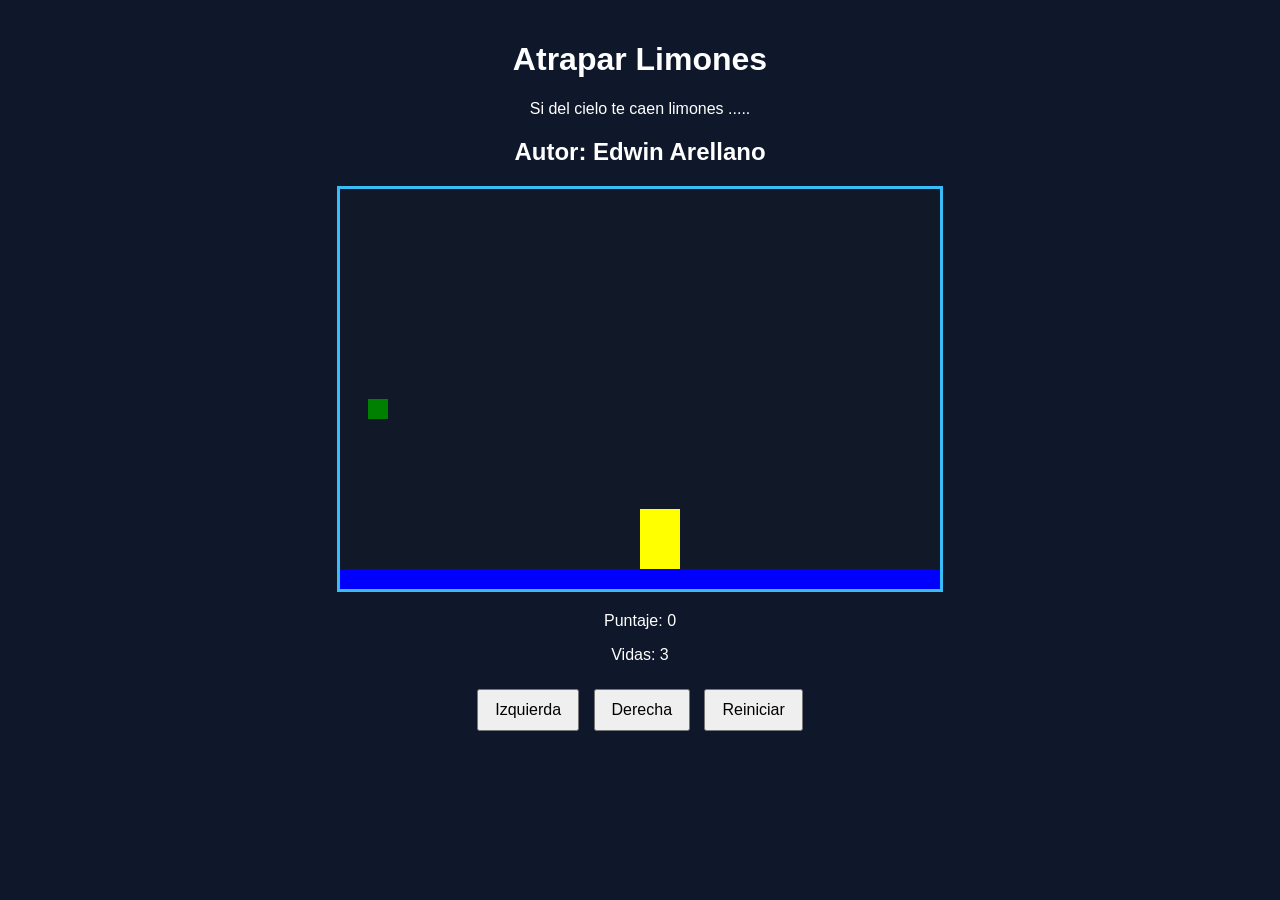
==== index.html @ 6674eee1 "CAMBIO A INDEX HTML" ====
<!DOCTYPE html>
<html>
<head>
  <title>Caza Estrellas</title>
  <link rel="stylesheet" href="limones.css"/>
  <script src="utils.js"></script>
 
</head>
<body onload="iniciar()">
  <div class="contenedor">
    <h1>Atrapar Limones</h1>
    <p>Si del cielo te caen limones ..... </p>
    <h2>Autor: Edwin Arellano</h2>
    <canvas id="areaJuego" width="600" height="400"></canvas>
    <div class="panel">
      <p>Puntaje: <span id="txtPuntaje">0</span></p>
      <p>Vidas: <span id="txtVidas">3</span></p>
    </div>
    <div class="botones">
      <button onclick="moverIzquierda()">Izquierda</button>
      <button onclick="moverDerecha()">Derecha</button>
     
      <button>Reiniciar</button>
    </div>
  </div>
   <script src="limones.js"></script>
   
   
</body>
</html>
---- limones.css ----
body {
  font-family: Arial, sans-serif;
  background-color: #0f172a;
  color: white;
  text-align: center;
  margin: 0;
  padding: 20px;
}

.contenedor {
  max-width: 800px;
  margin: 0 auto;
}

canvas {
  background-color: #111827;
  border: 3px solid #38bdf8;
  display: block;
  margin: 20px auto;
}

.panel {
  margin: 20px 0;
}

.botones button {
  margin: 5px;
  padding: 10px 16px;
  font-size: 16px;
  cursor: pointer;
}
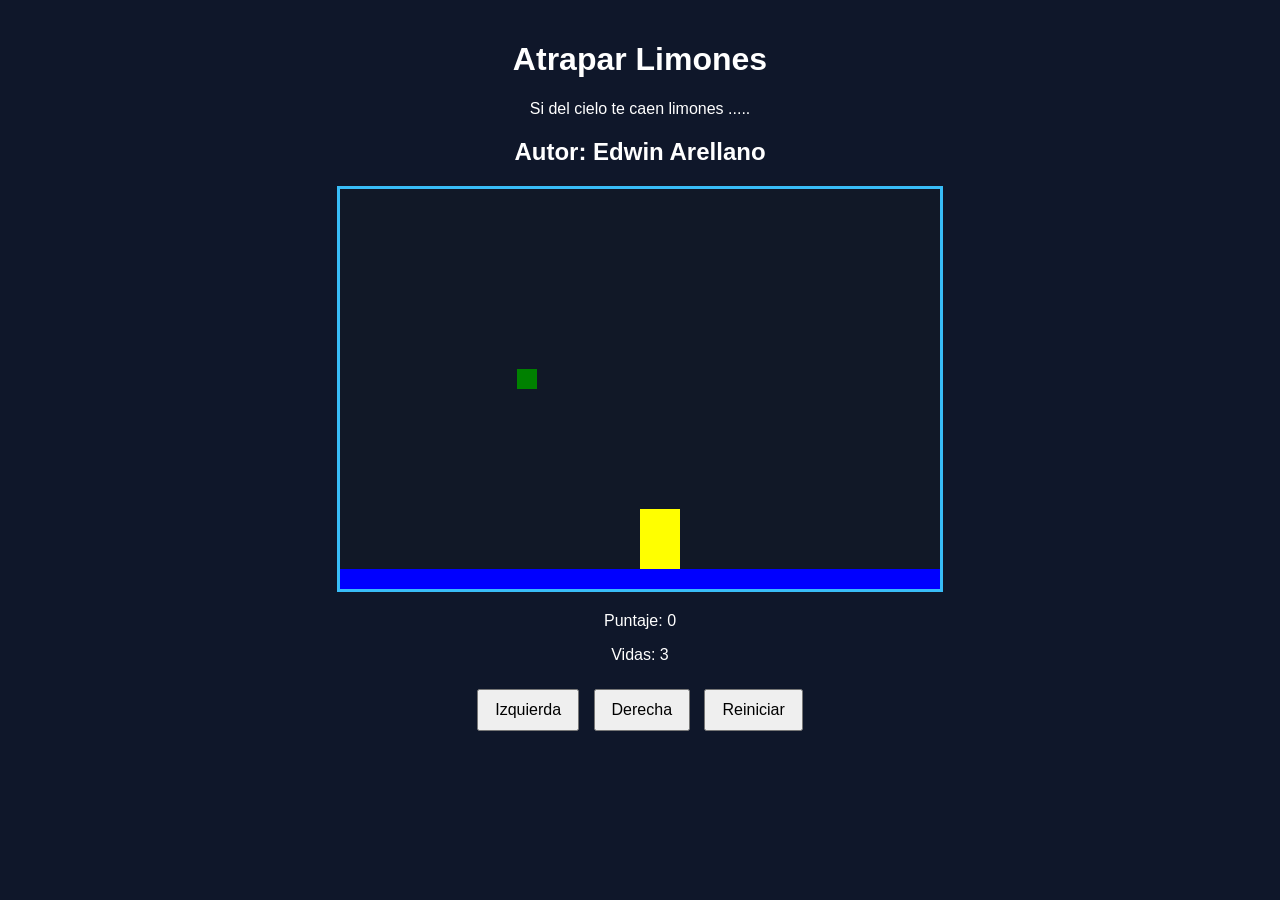
==== commit 5c475b23: "CORRECCIONES FINALES" ====
--- a/index.html
+++ b/index.html
@@ -20,7 +20,7 @@
       <button onclick="moverIzquierda()">Izquierda</button>
       <button onclick="moverDerecha()">Derecha</button>
      
-      <button>Reiniciar</button>
+      <button onclick="iniciar()">Reiniciar</button>
     </div>
   </div>
    <script src="limones.js"></script>
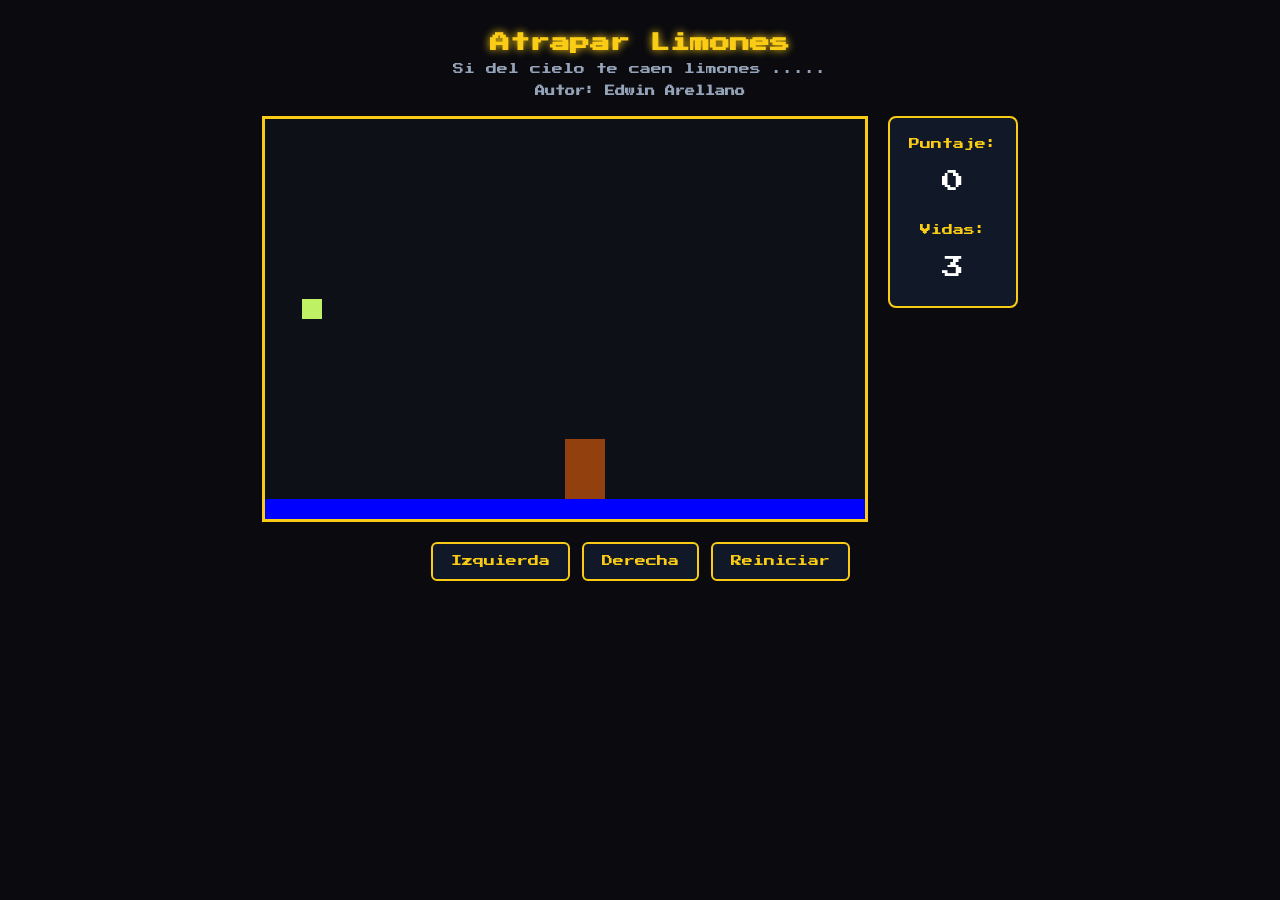
==== commit 1d297768: "MEJORA CSS CON IA" ====
--- a/index.html
+++ b/index.html
@@ -1,30 +1,28 @@
 <!DOCTYPE html>
 <html>
 <head>
-  <title>Caza Estrellas</title>
+  <title>Atrapar Limones</title>
   <link rel="stylesheet" href="limones.css"/>
   <script src="utils.js"></script>
- 
 </head>
 <body onload="iniciar()">
   <div class="contenedor">
     <h1>Atrapar Limones</h1>
-    <p>Si del cielo te caen limones ..... </p>
+    <p>Si del cielo te caen limones .....</p>
     <h2>Autor: Edwin Arellano</h2>
-    <canvas id="areaJuego" width="600" height="400"></canvas>
-    <div class="panel">
-      <p>Puntaje: <span id="txtPuntaje">0</span></p>
-      <p>Vidas: <span id="txtVidas">3</span></p>
+    <div class="juego-wrapper">
+      <canvas id="areaJuego" width="600" height="400"></canvas>
+      <div class="panel">
+        <p>Puntaje: <span id="txtPuntaje">0</span></p>
+        <p>Vidas: <span id="txtVidas">3</span></p>
+      </div>
     </div>
     <div class="botones">
       <button onclick="moverIzquierda()">Izquierda</button>
       <button onclick="moverDerecha()">Derecha</button>
-     
       <button onclick="iniciar()">Reiniciar</button>
     </div>
   </div>
-   <script src="limones.js"></script>
-   
-   
+  <script src="limones.js"></script>
 </body>
 </html>
--- a/limones.css
+++ b/limones.css
@@ -1,10 +1,34 @@
+@import url('https://fonts.googleapis.com/css2?family=Press+Start+2P&display=swap');
+
+* {
+  box-sizing: border-box;
+}
+
 body {
-  font-family: Arial, sans-serif;
-  background-color: #0f172a;
-  color: white;
+  font-family: 'Press Start 2P', monospace;
+  background-color: #0a0a0f;
+  color: #e0e0e0;
   text-align: center;
   margin: 0;
   padding: 20px;
+}
+
+h1 {
+  color: #facc15;
+  font-size: 20px;
+  text-shadow: 0 0 8px #facc15;
+  margin-bottom: 4px;
+}
+
+h2 {
+  color: #94a3b8;
+  font-size: 10px;
+  margin-bottom: 16px;
+}
+
+p {
+  font-size: 11px;
+  color: #94a3b8;
 }
 
 .contenedor {
@@ -12,20 +36,67 @@
   margin: 0 auto;
 }
 
-canvas {
-  background-color: #111827;
-  border: 3px solid #38bdf8;
-  display: block;
+.juego-wrapper {
+  display: flex;
+  justify-content: center;
+  align-items: flex-start;
+  gap: 20px;
   margin: 20px auto;
 }
 
+canvas {
+  background-color: #0d1117;
+  border: 3px solid #facc15;
+  display: block;
+  flex-shrink: 0;
+}
+
 .panel {
-  margin: 20px 0;
+  display: flex;
+  flex-direction: column;
+  gap: 16px;
+  padding: 16px;
+  background-color: #111827;
+  border: 2px solid #facc15;
+  border-radius: 8px;
+  min-width: 130px;
+}
+
+.panel p {
+  font-size: 11px;
+  color: #facc15;
+  margin: 0;
+  line-height: 2;
+}
+
+.panel span {
+  display: block;
+  font-size: 22px;
+  color: #ffffff;
+  margin-top: 4px;
+}
+
+.botones {
+  margin-top: 16px;
+  display: flex;
+  justify-content: center;
+  gap: 12px;
+  flex-wrap: wrap;
 }
 
 .botones button {
-  margin: 5px;
-  padding: 10px 16px;
-  font-size: 16px;
+  font-family: 'Press Start 2P', monospace;
+  font-size: 11px;
+  padding: 12px 18px;
+  background-color: #111827;
+  color: #facc15;
+  border: 2px solid #facc15;
+  border-radius: 6px;
   cursor: pointer;
+  transition: background-color 0.2s, color 0.2s;
+}
+
+.botones button:hover {
+  background-color: #facc15;
+  color: #0a0a0f;
 }
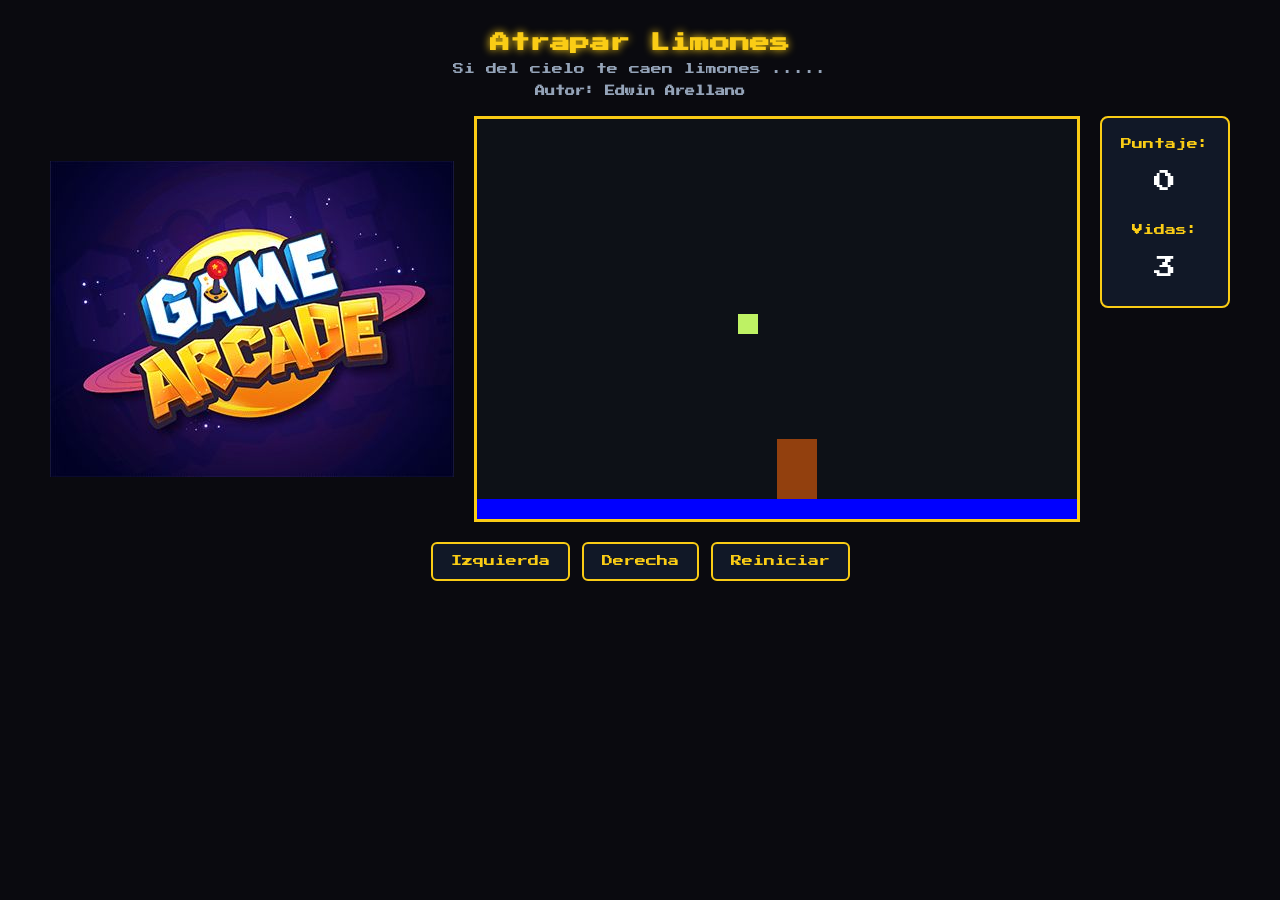
==== commit bbb9c581: "COLOCACION LOGO" ====
--- a/index.html
+++ b/index.html
@@ -11,6 +11,7 @@
     <p>Si del cielo te caen limones .....</p>
     <h2>Autor: Edwin Arellano</h2>
     <div class="juego-wrapper">
+      <img src="logo1.jpg" alt="logo" class="logo">
       <canvas id="areaJuego" width="600" height="400"></canvas>
       <div class="panel">
         <p>Puntaje: <span id="txtPuntaje">0</span></p>
--- a/limones.css
+++ b/limones.css
@@ -99,4 +99,9 @@
 .botones button:hover {
   background-color: #facc15;
   color: #0a0a0f;
+}
+
+.logo {
+  width: 500px;
+  align-self: center;
 }
